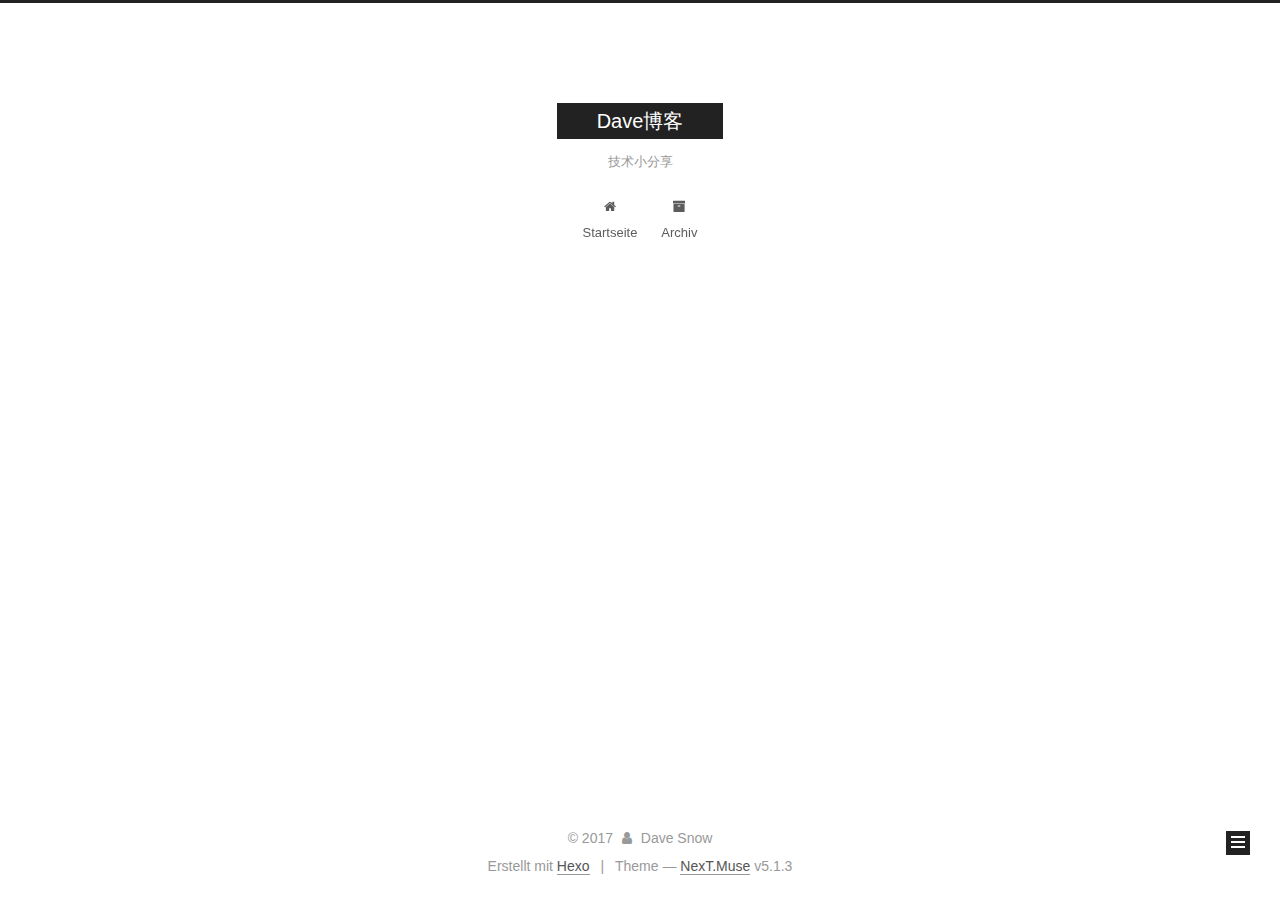
==== archives/index.html @ d840c7cf "Site updated: 2017-10-31 14:45:15" ====
<!DOCTYPE html>



  


<html class="theme-next muse use-motion" lang="UTF-8">
<head>
  <meta charset="UTF-8"/>
<meta http-equiv="X-UA-Compatible" content="IE=edge" />
<meta name="viewport" content="width=device-width, initial-scale=1, maximum-scale=1"/>
<meta name="theme-color" content="#222">









<meta http-equiv="Cache-Control" content="no-transform" />
<meta http-equiv="Cache-Control" content="no-siteapp" />
















  
  
  <link href="/lib/fancybox/source/jquery.fancybox.css?v=2.1.5" rel="stylesheet" type="text/css" />







<link href="/lib/font-awesome/css/font-awesome.min.css?v=4.6.2" rel="stylesheet" type="text/css" />

<link href="/css/main.css?v=5.1.3" rel="stylesheet" type="text/css" />


  <link rel="apple-touch-icon" sizes="180x180" href="/images/apple-touch-icon-next.png?v=5.1.3">


  <link rel="icon" type="image/png" sizes="32x32" href="/images/favicon-32x32-next.png?v=5.1.3">


  <link rel="icon" type="image/png" sizes="16x16" href="/images/favicon-16x16-next.png?v=5.1.3">


  <link rel="mask-icon" href="/images/logo.svg?v=5.1.3" color="#222">





  <meta name="keywords" content="Hexo, NexT" />










<meta name="description" content="好的技术在于分享">
<meta property="og:type" content="website">
<meta property="og:title" content="Dave博客">
<meta property="og:url" content="http://yoursite.com/archives/index.html">
<meta property="og:site_name" content="Dave博客">
<meta property="og:description" content="好的技术在于分享">
<meta property="og:locale" content="UTF-8">
<meta name="twitter:card" content="summary">
<meta name="twitter:title" content="Dave博客">
<meta name="twitter:description" content="好的技术在于分享">



<script type="text/javascript" id="hexo.configurations">
  var NexT = window.NexT || {};
  var CONFIG = {
    root: '/',
    scheme: 'Muse',
    version: '5.1.3',
    sidebar: {"position":"left","display":"post","offset":12,"b2t":false,"scrollpercent":false,"onmobile":false},
    fancybox: true,
    tabs: true,
    motion: {"enable":true,"async":false,"transition":{"post_block":"fadeIn","post_header":"slideDownIn","post_body":"slideDownIn","coll_header":"slideLeftIn","sidebar":"slideUpIn"}},
    duoshuo: {
      userId: '0',
      author: 'Author'
    },
    algolia: {
      applicationID: '',
      apiKey: '',
      indexName: '',
      hits: {"per_page":10},
      labels: {"input_placeholder":"Search for Posts","hits_empty":"We didn't find any results for the search: ${query}","hits_stats":"${hits} results found in ${time} ms"}
    }
  };
</script>



  <link rel="canonical" href="http://yoursite.com/archives/"/>





  <title>Archiv | Dave博客</title>
  








</head>

<body itemscope itemtype="http://schema.org/WebPage" lang="UTF-8">

  
  
    
  

  <div class="container sidebar-position-left page-archive">
    <div class="headband"></div>

    <header id="header" class="header" itemscope itemtype="http://schema.org/WPHeader">
      <div class="header-inner"><div class="site-brand-wrapper">
  <div class="site-meta ">
    

    <div class="custom-logo-site-title">
      <a href="/"  class="brand" rel="start">
        <span class="logo-line-before"><i></i></span>
        <span class="site-title">Dave博客</span>
        <span class="logo-line-after"><i></i></span>
      </a>
    </div>
      
        <p class="site-subtitle">技术小分享</p>
      
  </div>

  <div class="site-nav-toggle">
    <button>
      <span class="btn-bar"></span>
      <span class="btn-bar"></span>
      <span class="btn-bar"></span>
    </button>
  </div>
</div>

<nav class="site-nav">
  

  
    <ul id="menu" class="menu">
      
        
        <li class="menu-item menu-item-home">
          <a href="/" rel="section">
            
              <i class="menu-item-icon fa fa-fw fa-home"></i> <br />
            
            Startseite
          </a>
        </li>
      
        
        <li class="menu-item menu-item-archives">
          <a href="/archives/" rel="section">
            
              <i class="menu-item-icon fa fa-fw fa-archive"></i> <br />
            
            Archiv
          </a>
        </li>
      

      
    </ul>
  

  
</nav>



 </div>
    </header>

    <main id="main" class="main">
      <div class="main-inner">
        <div class="content-wrap">
          <div id="content" class="content">
            

  
  
  
  <div class="post-block archive">
    <div id="posts" class="posts-collapse">
      <span class="archive-move-on"></span>

      <span class="archive-page-counter">
        
        
        
          
        
        Öhm..! Insgesamt 2 Artikel. Bleib dran.
      </span>

      

        
        
        

        
          
          <div class="collection-title">
            <h1 class="archive-year" id="archive-year-2017">2017</h1>
          </div>
        
        

        

  <article class="post post-type-normal" itemscope itemtype="http://schema.org/Article">
    <header class="post-header">

      <h2 class="post-title">
        
            <a class="post-title-link" href="/2017/10/27/我的博客/" itemprop="url">
              
                <span itemprop="name">我的第一发博客</span>
              
            </a>
        
      </h2>

      <div class="post-meta">
        <time class="post-time" itemprop="dateCreated"
              datetime="2017-10-27T15:43:08+08:00"
              content="2017-10-27" >
          10-27
        </time>
      </div>

    </header>
  </article>



      

        
        
        

        
        

        

  <article class="post post-type-normal" itemscope itemtype="http://schema.org/Article">
    <header class="post-header">

      <h2 class="post-title">
        
            <a class="post-title-link" href="/2017/10/27/hello-world/" itemprop="url">
              
                <span itemprop="name">Hello World</span>
              
            </a>
        
      </h2>

      <div class="post-meta">
        <time class="post-time" itemprop="dateCreated"
              datetime="2017-10-27T14:37:43+08:00"
              content="2017-10-27" >
          10-27
        </time>
      </div>

    </header>
  </article>



      

    </div>
  </div>
  
  
  

  



          </div>
          


          

        </div>
        
          
  
  <div class="sidebar-toggle">
    <div class="sidebar-toggle-line-wrap">
      <span class="sidebar-toggle-line sidebar-toggle-line-first"></span>
      <span class="sidebar-toggle-line sidebar-toggle-line-middle"></span>
      <span class="sidebar-toggle-line sidebar-toggle-line-last"></span>
    </div>
  </div>

  <aside id="sidebar" class="sidebar">
    
    <div class="sidebar-inner">

      

      

      <section class="site-overview-wrap sidebar-panel sidebar-panel-active">
        <div class="site-overview">
          <div class="site-author motion-element" itemprop="author" itemscope itemtype="http://schema.org/Person">
            
              <p class="site-author-name" itemprop="name">Dave Snow</p>
              <p class="site-description motion-element" itemprop="description">好的技术在于分享</p>
          </div>

          <nav class="site-state motion-element">

            
              <div class="site-state-item site-state-posts">
              
                <a href="/archives/">
              
                  <span class="site-state-item-count">2</span>
                  <span class="site-state-item-name">Artikel</span>
                </a>
              </div>
            

            

            

          </nav>

          

          <div class="links-of-author motion-element">
            
          </div>

          
          

          
          

          

        </div>
      </section>

      

      

    </div>
  </aside>


        
      </div>
    </main>

    <footer id="footer" class="footer">
      <div class="footer-inner">
        <div class="copyright">&copy; <span itemprop="copyrightYear">2017</span>
  <span class="with-love">
    <i class="fa fa-user"></i>
  </span>
  <span class="author" itemprop="copyrightHolder">Dave Snow</span>

  
</div>


  <div class="powered-by">Erstellt mit  <a class="theme-link" target="_blank" href="https://hexo.io">Hexo</a></div>



  <span class="post-meta-divider">|</span>



  <div class="theme-info">Theme &mdash; <a class="theme-link" target="_blank" href="https://github.com/iissnan/hexo-theme-next">NexT.Muse</a> v5.1.3</div>




        







        
      </div>
    </footer>

    
      <div class="back-to-top">
        <i class="fa fa-arrow-up"></i>
        
      </div>
    

    

  </div>

  

<script type="text/javascript">
  if (Object.prototype.toString.call(window.Promise) !== '[object Function]') {
    window.Promise = null;
  }
</script>









  












  
  
    <script type="text/javascript" src="/lib/jquery/index.js?v=2.1.3"></script>
  

  
  
    <script type="text/javascript" src="/lib/fastclick/lib/fastclick.min.js?v=1.0.6"></script>
  

  
  
    <script type="text/javascript" src="/lib/jquery_lazyload/jquery.lazyload.js?v=1.9.7"></script>
  

  
  
    <script type="text/javascript" src="/lib/velocity/velocity.min.js?v=1.2.1"></script>
  

  
  
    <script type="text/javascript" src="/lib/velocity/velocity.ui.min.js?v=1.2.1"></script>
  

  
  
    <script type="text/javascript" src="/lib/fancybox/source/jquery.fancybox.pack.js?v=2.1.5"></script>
  


  


  <script type="text/javascript" src="/js/src/utils.js?v=5.1.3"></script>

  <script type="text/javascript" src="/js/src/motion.js?v=5.1.3"></script>



  
  

  

  


  <script type="text/javascript" src="/js/src/bootstrap.js?v=5.1.3"></script>



  


  




	





  





  












  





  

  

  
  

  

  

  

</body>
</html>
---- css/main.css ----
/* normalize.css v3.0.2 | MIT License | git.io/normalize */
html {
  font-family: sans-serif; /* 1 */
  -ms-text-size-adjust: 100%; /* 2 */
  -webkit-text-size-adjust: 100%; /* 2 */
}
body {
  margin: 0;
}
article,
aside,
details,
figcaption,
figure,
footer,
header,
hgroup,
main,
menu,
nav,
section,
summary {
  display: block;
}
audio,
canvas,
progress,
video {
  display: inline-block; /* 1 */
  vertical-align: baseline; /* 2 */
}
audio:not([controls]) {
  display: none;
  height: 0;
}
[hidden],
template {
  display: none;
}
a {
  background-color: transparent;
}
a:active,
a:hover {
  outline: 0;
}
abbr[title] {
  border-bottom: 1px dotted;
}
b,
strong {
  font-weight: bold;
}
dfn {
  font-style: italic;
}
h1 {
  font-size: 2em;
  margin: 0.67em 0;
}
mark {
  background: #ff0;
  color: #000;
}
small {
  font-size: 80%;
}
sub,
sup {
  font-size: 75%;
  line-height: 0;
  position: relative;
  vertical-align: baseline;
}
sup {
  top: -0.5em;
}
sub {
  bottom: -0.25em;
}
img {
  border: 0;
}
svg:not(:root) {
  overflow: hidden;
}
figure {
  margin: 1em 40px;
}
hr {
  -moz-box-sizing: content-box;
  box-sizing: content-box;
  height: 0;
}
pre {
  overflow: auto;
}
code,
kbd,
pre,
samp {
  font-family: monospace, monospace;
  font-size: 1em;
}
button,
input,
optgroup,
select,
textarea {
  color: inherit; /* 1 */
  font: inherit; /* 2 */
  margin: 0; /* 3 */
}
button {
  overflow: visible;
}
button,
select {
  text-transform: none;
}
button,
html input[type="button"],
input[type="reset"],
input[type="submit"] {
  -webkit-appearance: button; /* 2 */
  cursor: pointer; /* 3 */
}
button[disabled],
html input[disabled] {
  cursor: default;
}
button::-moz-focus-inner,
input::-moz-focus-inner {
  border: 0;
  padding: 0;
}
input {
  line-height: normal;
}
input[type="checkbox"],
input[type="radio"] {
  box-sizing: border-box; /* 1 */
  padding: 0; /* 2 */
}
input[type="number"]::-webkit-inner-spin-button,
input[type="number"]::-webkit-outer-spin-button {
  height: auto;
}
input[type="search"] {
  -webkit-appearance: textfield; /* 1 */
  -moz-box-sizing: content-box;
  -webkit-box-sizing: content-box; /* 2 */
  box-sizing: content-box;
}
input[type="search"]::-webkit-search-cancel-button,
input[type="search"]::-webkit-search-decoration {
  -webkit-appearance: none;
}
fieldset {
  border: 1px solid #c0c0c0;
  margin: 0 2px;
  padding: 0.35em 0.625em 0.75em;
}
legend {
  border: 0; /* 1 */
  padding: 0; /* 2 */
}
textarea {
  overflow: auto;
}
optgroup {
  font-weight: bold;
}
table {
  border-collapse: collapse;
  border-spacing: 0;
}
td,
th {
  padding: 0;
}
::selection {
  background: #262a30;
  color: #fff;
}
body {
  position: relative;
  font-family: 'Lato', "PingFang SC", "Microsoft YaHei", sans-serif;
  font-size: 14px;
  line-height: 2;
  color: #555;
  background: #fff;
}
@media (max-width: 767px) {
  body {
    padding-right: 0 !important;
  }
}
@media (min-width: 768px) and (max-width: 991px) {
  body {
    padding-right: 0 !important;
  }
}
@media (min-width: 1600px) {
  body {
    font-size: 16px;
  }
}
h1,
h2,
h3,
h4,
h5,
h6 {
  margin: 0;
  padding: 0;
  font-weight: bold;
  line-height: 1.5;
  font-family: 'Lato', "PingFang SC", "Microsoft YaHei", sans-serif;
}
h2,
h3,
h4,
h5,
h6 {
  margin: 20px 0 15px;
}
h1 {
  font-size: 22px;
}
@media (max-width: 767px) {
  h1 {
    font-size: 18px;
  }
}
h2 {
  font-size: 20px;
}
@media (max-width: 767px) {
  h2 {
    font-size: 16px;
  }
}
h3 {
  font-size: 18px;
}
@media (max-width: 767px) {
  h3 {
    font-size: 14px;
  }
}
h4 {
  font-size: 16px;
}
@media (max-width: 767px) {
  h4 {
    font-size: 12px;
  }
}
h5 {
  font-size: 14px;
}
@media (max-width: 767px) {
  h5 {
    font-size: 10px;
  }
}
h6 {
  font-size: 12px;
}
@media (max-width: 767px) {
  h6 {
    font-size: 8px;
  }
}
p {
  margin: 0 0 20px 0;
}
a {
  color: #555;
  text-decoration: none;
  outline: none;
  border-bottom: 1px solid #999;
  word-wrap: break-word;
}
a:hover {
  color: #222;
  border-bottom-color: #222;
}
blockquote {
  margin: 0;
  padding: 0;
}
img {
  display: block;
  margin: auto;
  max-width: 100%;
  height: auto;
}
hr {
  margin: 40px 0;
  height: 3px;
  border: none;
  background-color: #ddd;
  background-image: repeating-linear-gradient(-45deg, #fff, #fff 4px, transparent 4px, transparent 8px);
}
blockquote {
  padding: 0 15px;
  color: #666;
  border-left: 4px solid #ddd;
}
blockquote cite::before {
  content: "-";
  padding: 0 5px;
}
dt {
  font-weight: 700;
}
dd {
  margin: 0;
  padding: 0;
}
kbd {
  border: 1px solid #ccc;
  border-radius: 0.2em;
  box-shadow: 0.1em 0.1em 0.2em rgba(0,0,0,0.1);
  background-color: #f9f9f9;
  font-family: inherit;
  background-image: -webkit-linear-gradient(top, #eee, #fff, #eee);
  padding: 0.1em 0.3em;
  white-space: nowrap;
}
.text-left {
  text-align: left;
}
.text-center {
  text-align: center;
}
.text-right {
  text-align: right;
}
.text-justify {
  text-align: justify;
}
.text-nowrap {
  white-space: nowrap;
}
.text-lowercase {
  text-transform: lowercase;
}
.text-uppercase {
  text-transform: uppercase;
}
.text-capitalize {
  text-transform: capitalize;
}
.center-block {
  display: block;
  margin-left: auto;
  margin-right: auto;
}
.clearfix:before,
.clearfix:after {
  content: " ";
  display: table;
}
.clearfix:after {
  clear: both;
}
.pullquote {
  width: 45%;
}
.pullquote.left {
  float: left;
  margin-left: 5px;
  margin-right: 10px;
}
.pullquote.right {
  float: right;
  margin-left: 10px;
  margin-right: 5px;
}
.affix.affix.affix {
  position: fixed;
}
.translation {
  margin-top: -20px;
  font-size: 14px;
  color: #999;
}
.scrollbar-measure {
  width: 100px;
  height: 100px;
  overflow: scroll;
  position: absolute;
  top: -9999px;
}
.use-motion .motion-element {
  opacity: 0;
}
table {
  margin: 20px 0;
  width: 100%;
  border-collapse: collapse;
  border-spacing: 0;
  border: 1px solid #ddd;
  font-size: 14px;
  table-layout: fixed;
  word-wrap: break-all;
}
table>tbody>tr:nth-of-type(odd) {
  background-color: #f9f9f9;
}
table>tbody>tr:hover {
  background-color: #f5f5f5;
}
caption,
th,
td {
  padding: 8px;
  text-align: left;
  vertical-align: middle;
  font-weight: normal;
}
th,
td {
  border-bottom: 3px solid #ddd;
  border-right: 1px solid #eee;
}
th {
  padding-bottom: 10px;
  font-weight: 700;
}
td {
  border-bottom-width: 1px;
}
html,
body {
  height: 100%;
}
.container {
  position: relative;
  min-height: 100%;
}
.header-inner {
  margin: 0 auto;
  padding: 100px 0 70px;
  width: 700px;
}
@media (min-width: 1600px) {
  .container .header-inner {
    width: 900px;
  }
}
.main {
  padding-bottom: 150px;
}
.main-inner {
  margin: 0 auto;
  width: 700px;
}
@media (min-width: 1600px) {
  .container .main-inner {
    width: 900px;
  }
}
.footer {
  position: absolute;
  left: 0;
  bottom: 0;
  width: 100%;
  min-height: 50px;
}
.footer-inner {
  box-sizing: border-box;
  margin: 20px auto;
  width: 700px;
}
@media (min-width: 1600px) {
  .container .footer-inner {
    width: 900px;
  }
}
pre,
.highlight {
  overflow: auto;
  margin: 20px 0;
  padding: 0;
  font-size: 13px;
  color: #4d4d4c;
  background: #f7f7f7;
  line-height: 1.6;
}
pre,
code {
  font-family: consolas, Menlo, "PingFang SC", "Microsoft YaHei", monospace;
}
code {
  padding: 2px 4px;
  word-wrap: break-word;
  color: #555;
  background: #eee;
  border-radius: 3px;
  font-size: 13px;
}
pre {
  padding: 10px;
}
pre code {
  padding: 0;
  color: #4d4d4c;
  background: none;
  text-shadow: none;
}
.highlight {
  border-radius: 1px;
}
.highlight pre {
  border: none;
  margin: 0;
  padding: 10px 0;
}
.highlight table {
  margin: 0;
  width: auto;
  border: none;
}
.highlight td {
  border: none;
  padding: 0;
}
.highlight figcaption {
  font-size: 1em;
  color: #4d4d4c;
  line-height: 1em;
  margin-bottom: 1em;
}
.highlight figcaption:before,
.highlight figcaption:after {
  content: " ";
  display: table;
}
.highlight figcaption:after {
  clear: both;
}
.highlight figcaption a {
  float: right;
  color: #4d4d4c;
}
.highlight figcaption a:hover {
  border-bottom-color: #4d4d4c;
}
.highlight .gutter pre {
  padding-left: 10px;
  padding-right: 10px;
  color: #869194;
  text-align: right;
  background-color: #eff2f3;
}
.highlight .code pre {
  width: 100%;
  padding-left: 10px;
  padding-right: 10px;
  background-color: #f7f7f7;
}
.highlight .line {
  height: 20px;
}
.gutter {
  -webkit-user-select: none;
  -moz-user-select: none;
  -ms-user-select: none;
  user-select: none;
}
.gist table {
  width: auto;
}
.gist table td {
  border: none;
}
pre .deletion {
  background: #fdd;
}
pre .addition {
  background: #dfd;
}
pre .meta {
  color: #8959a8;
}
pre .comment {
  color: #8e908c;
}
pre .variable,
pre .attribute,
pre .tag,
pre .regexp,
pre .ruby .constant,
pre .xml .tag .title,
pre .xml .pi,
pre .xml .doctype,
pre .html .doctype,
pre .css .id,
pre .css .class,
pre .css .pseudo {
  color: #c82829;
}
pre .number,
pre .preprocessor,
pre .built_in,
pre .literal,
pre .params,
pre .constant,
pre .command {
  color: #f5871f;
}
pre .ruby .class .title,
pre .css .rules .attribute,
pre .string,
pre .value,
pre .inheritance,
pre .header,
pre .ruby .symbol,
pre .xml .cdata,
pre .special,
pre .number,
pre .formula {
  color: #718c00;
}
pre .title,
pre .css .hexcolor {
  color: #3e999f;
}
pre .function,
pre .python .decorator,
pre .python .title,
pre .ruby .function .title,
pre .ruby .title .keyword,
pre .perl .sub,
pre .javascript .title,
pre .coffeescript .title {
  color: #4271ae;
}
pre .keyword,
pre .javascript .function {
  color: #8959a8;
}
.full-image.full-image.full-image {
  border: none;
  max-width: 100%;
  width: auto;
  margin: 20px auto;
}
@media (min-width: 992px) {
  .full-image.full-image.full-image {
    max-width: none;
    width: 110%;
    margin: 25px -5%;
  }
}
.blockquote-center,
.page-home .post-type-quote blockquote,
.page-post-detail .post-type-quote blockquote {
  position: relative;
  margin: 40px 0;
  padding: 0;
  border-left: none;
  text-align: center;
}
.blockquote-center::before,
.page-home .post-type-quote blockquote::before,
.page-post-detail .post-type-quote blockquote::before,
.blockquote-center::after,
.page-home .post-type-quote blockquote::after,
.page-post-detail .post-type-quote blockquote::after {
  position: absolute;
  content: ' ';
  display: block;
  width: 100%;
  height: 24px;
  opacity: 0.2;
  background-repeat: no-repeat;
  background-position: 0 -6px;
  background-size: 22px 22px;
}
.blockquote-center::before,
.page-home .post-type-quote blockquote::before,
.page-post-detail .post-type-quote blockquote::before {
  top: -20px;
  background-image: url("../images/quote-l.svg");
  border-top: 1px solid #ccc;
}
.blockquote-center::after,
.page-home .post-type-quote blockquote::after,
.page-post-detail .post-type-quote blockquote::after {
  bottom: -20px;
  background-image: url("../images/quote-r.svg");
  border-bottom: 1px solid #ccc;
  background-position: 100% 8px;
}
.blockquote-center p,
.page-home .post-type-quote blockquote p,
.page-post-detail .post-type-quote blockquote p,
.blockquote-center div,
.page-home .post-type-quote blockquote div,
.page-post-detail .post-type-quote blockquote div {
  text-align: center;
}
.post .post-body .group-picture img {
  box-sizing: border-box;
  padding: 0 3px;
  border: none;
}
.post .group-picture-row {
  overflow: hidden;
  margin-top: 6px;
}
.post .group-picture-row:first-child {
  margin-top: 0;
}
.post .group-picture-column {
  float: left;
}
.page-post-detail .post-body .group-picture-column {
  float: none;
  margin-top: 10px;
  width: auto !important;
}
.page-post-detail .post-body .group-picture-column img {
  margin: 0 auto;
}
.page-archive .group-picture-container {
  overflow: hidden;
}
.page-archive .group-picture-row {
  float: left;
}
.page-archive .group-picture-row:first-child {
  margin-top: 6px;
}
.page-archive .group-picture-column {
  max-width: 150px;
  max-height: 150px;
}
.post-body .note {
  position: relative;
  padding: 15px;
  margin-bottom: 20px;
  border: 1px solid #eee;
  border-left-width: 5px;
  border-radius: 3px;
}
.post-body .note h2,
.post-body .note h3,
.post-body .note h4,
.post-body .note h5,
.post-body .note h6 {
  margin-top: 0;
  margin-bottom: 0;
  border-bottom: initial;
  padding-top: 0 !important;
}
.post-body .note p:first-child,
.post-body .note ul:first-child,
.post-body .note ol:first-child,
.post-body .note table:first-child,
.post-body .note pre:first-child,
.post-body .note blockquote:first-child {
  margin-top: 0;
}
.post-body .note p:last-child,
.post-body .note ul:last-child,
.post-body .note ol:last-child,
.post-body .note table:last-child,
.post-body .note pre:last-child,
.post-body .note blockquote:last-child {
  margin-bottom: 0;
}
.post-body .note.default {
  border-left-color: #777;
}
.post-body .note.default h2,
.post-body .note.default h3,
.post-body .note.default h4,
.post-body .note.default h5,
.post-body .note.default h6 {
  color: #777;
}
.post-body .note.primary {
  border-left-color: #6f42c1;
}
.post-body .note.primary h2,
.post-body .note.primary h3,
.post-body .note.primary h4,
.post-body .note.primary h5,
.post-body .note.primary h6 {
  color: #6f42c1;
}
.post-body .note.info {
  border-left-color: #428bca;
}
.post-body .note.info h2,
.post-body .note.info h3,
.post-body .note.info h4,
.post-body .note.info h5,
.post-body .note.info h6 {
  color: #428bca;
}
.post-body .note.success {
  border-left-color: #5cb85c;
}
.post-body .note.success h2,
.post-body .note.success h3,
.post-body .note.success h4,
.post-body .note.success h5,
.post-body .note.success h6 {
  color: #5cb85c;
}
.post-body .note.warning {
  border-left-color: #f0ad4e;
}
.post-body .note.warning h2,
.post-body .note.warning h3,
.post-body .note.warning h4,
.post-body .note.warning h5,
.post-body .note.warning h6 {
  color: #f0ad4e;
}
.post-body .note.danger {
  border-left-color: #d9534f;
}
.post-body .note.danger h2,
.post-body .note.danger h3,
.post-body .note.danger h4,
.post-body .note.danger h5,
.post-body .note.danger h6 {
  color: #d9534f;
}
.post-body .label {
  display: inline;
  padding: 0 2px;
  white-space: nowrap;
}
.post-body .label.default {
  background-color: #f0f0f0;
}
.post-body .label.primary {
  background-color: #efe6f7;
}
.post-body .label.info {
  background-color: #e5f2f8;
}
.post-body .label.success {
  background-color: #e7f4e9;
}
.post-body .label.warning {
  background-color: #fcf6e1;
}
.post-body .label.danger {
  background-color: #fae8eb;
}
.post-body .tabs {
  position: relative;
  display: block;
  margin-bottom: 20px;
  padding-top: 10px;
}
.post-body .tabs ul.nav-tabs {
  margin: 0;
  padding: 0;
  display: flex;
  margin-bottom: -1px;
}
@media (max-width: 413px) {
  .post-body .tabs ul.nav-tabs {
    display: block;
    margin-bottom: 5px;
  }
}
.post-body .tabs ul.nav-tabs li.tab {
  list-style-type: none !important;
  margin: 0 0.25em 0 0;
  border-top: 3px solid transparent;
  border-left: 1px solid transparent;
  border-right: 1px solid transparent;
}
@media (max-width: 413px) {
  .post-body .tabs ul.nav-tabs li.tab {
    margin: initial;
    border-top: 1px solid transparent;
    border-left: 3px solid transparent;
    border-right: 1px solid transparent;
    border-bottom: 1px solid transparent;
  }
}
.post-body .tabs ul.nav-tabs li.tab a {
  outline: 0;
  border-bottom: initial;
  display: block;
  line-height: 1.8em;
  padding: 0.25em 0.75em;
  transition-duration: 0.2s;
  transition-timing-function: ease-out;
  transition-delay: 0s;
}
.post-body .tabs ul.nav-tabs li.tab a i {
  width: 1.285714285714286em;
}
.post-body .tabs ul.nav-tabs li.tab.active {
  border-top: 3px solid #fc6423;
  border-left: 1px solid #ddd;
  border-right: 1px solid #ddd;
  background-color: #fff;
}
@media (max-width: 413px) {
  .post-body .tabs ul.nav-tabs li.tab.active {
    border-top: 1px solid #ddd;
    border-left: 3px solid #fc6423;
    border-right: 1px solid #ddd;
    border-bottom: 1px solid #ddd;
  }
}
.post-body .tabs ul.nav-tabs li.tab.active a {
  cursor: default;
  color: #555;
}
.post-body .tabs .tab-content {
  background-color: #fff;
}
.post-body .tabs .tab-content .tab-pane {
  border: 1px solid #ddd;
  padding: 20px 20px 0 20px;
}
.post-body .tabs .tab-content .tab-pane:not(.active) {
  display: none !important;
}
.post-body .tabs .tab-content .tab-pane.active {
  display: block !important;
}
.btn {
  display: inline-block;
  padding: 0 20px;
  font-size: 14px;
  color: #fff;
  background: #222;
  border: 2px solid #222;
  text-decoration: none;
  border-radius: 0;
  transition-property: background-color;
  transition-duration: 0.2s;
  transition-timing-function: ease-in-out;
  transition-delay: 0s;
  line-height: 2;
}
.btn:hover {
  border-color: #222;
  color: #222;
  background: #fff;
}
.btn +.btn {
  margin: 0 0 8px 8px;
}
.btn .fa-fw {
  width: 1.285714285714286em;
  text-align: left;
}
.btn-bar {
  display: block;
  width: 22px;
  height: 2px;
  background: #555;
  border-radius: 1px;
}
.btn-bar+.btn-bar {
  margin-top: 4px;
}
.pagination {
  margin: 120px 0 40px;
  text-align: center;
  border-top: 1px solid #eee;
}
.page-number-basic,
.pagination .prev,
.pagination .next,
.pagination .page-number,
.pagination .space {
  display: inline-block;
  position: relative;
  top: -1px;
  margin: 0 10px;
  padding: 0 11px;
}
@media (max-width: 767px) {
  .page-number-basic,
  .pagination .prev,
  .pagination .next,
  .pagination .page-number,
  .pagination .space {
    margin: 0 5px;
  }
}
.pagination .prev,
.pagination .next,
.pagination .page-number {
  border-bottom: 0;
  border-top: 1px solid #eee;
  transition-property: border-color;
  transition-duration: 0.2s;
  transition-timing-function: ease-in-out;
  transition-delay: 0s;
}
.pagination .prev:hover,
.pagination .next:hover,
.pagination .page-number:hover {
  border-top-color: #222;
}
.pagination .space {
  padding: 0;
  margin: 0;
}
.pagination .prev {
  margin-left: 0;
}
.pagination .next {
  margin-right: 0;
}
.pagination .page-number.current {
  color: #fff;
  background: #ccc;
  border-top-color: #ccc;
}
@media (max-width: 767px) {
  .pagination {
    border-top: none;
  }
  .pagination .prev,
  .pagination .next,
  .pagination .page-number {
    margin-bottom: 10px;
    border-top: 0;
    border-bottom: 1px solid #eee;
    padding: 0 10px;
  }
  .pagination .prev:hover,
  .pagination .next:hover,
  .pagination .page-number:hover {
    border-bottom-color: #222;
  }
}
.comments {
  margin: 60px 20px 0;
}
.tag-cloud {
  text-align: center;
}
.tag-cloud a {
  display: inline-block;
  margin: 10px;
}
.back-to-top {
  box-sizing: border-box;
  position: fixed;
  bottom: -100px;
  right: 30px;
  z-index: 1050;
  padding: 0 6px;
  width: 24px;
  background: #222;
  font-size: 12px;
  opacity: 1;
  color: #fff;
  cursor: pointer;
  text-align: center;
  -webkit-transform: translateZ(0);
  transition-property: bottom;
  transition-duration: 0.2s;
  transition-timing-function: ease-in-out;
  transition-delay: 0s;
}
@media (min-width: 768px) and (max-width: 991px) {
  .back-to-top {
    display: none !important;
  }
}
@media (max-width: 767px) {
  .back-to-top {
    display: none !important;
  }
}
.back-to-top.back-to-top-on {
  bottom: 19px;
}
.header {
  background: transparent;
}
.header-inner {
  position: relative;
}
.headband {
  height: 3px;
  background: #222;
}
.site-meta {
  margin: 0;
  text-align: center;
}
@media (max-width: 767px) {
  .site-meta {
    text-align: center;
  }
}
.brand {
  position: relative;
  display: inline-block;
  padding: 0 40px;
  color: #fff;
  background: #222;
  border-bottom: none;
}
.brand:hover {
  color: #fff;
}
.logo {
  display: inline-block;
  margin-right: 5px;
  line-height: 36px;
  vertical-align: top;
}
.site-title {
  display: inline-block;
  vertical-align: top;
  line-height: 36px;
  font-size: 20px;
  font-weight: normal;
  font-family: 'Lato', "PingFang SC", "Microsoft YaHei", sans-serif;
}
.site-subtitle {
  margin-top: 10px;
  font-size: 13px;
  color: #999;
}
.use-motion .brand {
  opacity: 0;
}
.use-motion .logo,
.use-motion .site-title,
.use-motion .site-subtitle {
  opacity: 0;
  position: relative;
  top: -10px;
}
.site-nav-toggle {
  display: none;
  position: absolute;
  top: 10px;
  left: 10px;
}
@media (max-width: 767px) {
  .site-nav-toggle {
    display: block;
  }
}
.site-nav-toggle button {
  margin-top: 2px;
  padding: 9px 10px;
  background: transparent;
  border: none;
}
@media (max-width: 767px) {
  .site-nav {
    display: none;
    margin: 0 -10px;
    padding: 0 10px;
    clear: both;
    border-top: 1px solid #ddd;
  }
}
@media (min-width: 768px) and (max-width: 991px) {
  .site-nav {
    display: block !important;
  }
}
@media (min-width: 992px) {
  .site-nav {
    display: block !important;
  }
}
.menu {
  margin-top: 20px;
  padding-left: 0;
  text-align: center;
}
.menu .menu-item {
  display: inline-block;
  margin: 0 10px;
  list-style: none;
}
@media screen and (max-width: 767px) {
  .menu .menu-item {
    margin-top: 10px;
  }
}
.menu .menu-item a {
  display: block;
  font-size: 13px;
  line-height: inherit;
  border-bottom: 1px solid transparent;
  transition-property: border-color;
  transition-duration: 0.2s;
  transition-timing-function: ease-in-out;
  transition-delay: 0s;
}
.menu .menu-item a:hover {
  border-bottom-color: #222;
}
.menu .menu-item .fa {
  margin-right: 5px;
}
.use-motion .menu-item {
  opacity: 0;
}
.post-body {
  font-family: 'Lato', "PingFang SC", "Microsoft YaHei", sans-serif;
}
@media (max-width: 767px) {
  .post-body {
    word-break: break-word;
  }
}
.post-body .fancybox img {
  display: block !important;
  margin: 0 auto;
  cursor: pointer;
  cursor: zoom-in;
  cursor: -webkit-zoom-in;
}
.post-body .image-caption,
.post-body .figure .caption {
  margin: -20px auto 15px;
  text-align: center;
  font-size: 14px;
  color: #999;
  font-weight: bold;
  line-height: 1;
}
.post-sticky-flag {
  display: inline-block;
  font-size: 16px;
  -ms-transform: rotate(30deg);
  -webkit-transform: rotate(30deg);
  -moz-transform: rotate(30deg);
  -ms-transform: rotate(30deg);
  -o-transform: rotate(30deg);
  transform: rotate(30deg);
}
.use-motion .post-block,
.use-motion .pagination,
.use-motion .comments {
  opacity: 0;
}
.use-motion .post-header {
  opacity: 0;
}
.use-motion .post-body {
  opacity: 0;
}
.use-motion .collection-title {
  opacity: 0;
}
.posts-expand {
  padding-top: 40px;
}
@media (max-width: 767px) {
  .posts-expand {
    margin: 0 20px;
  }
  .post-body pre .gutter pre {
    padding-right: 10px;
  }
  .post-body .highlight {
    margin-left: 0px;
    margin-right: 0px;
    padding: 0;
  }
  .post-body .highlight .gutter pre {
    padding-right: 10px;
  }
}
@media (min-width: 992px) {
  .posts-expand .post-body {
    text-align: justify;
  }
}
.posts-expand .post-body h2,
.posts-expand .post-body h3,
.posts-expand .post-body h4,
.posts-expand .post-body h5,
.posts-expand .post-body h6 {
  padding-top: 10px;
}
.posts-expand .post-body h2 .header-anchor,
.posts-expand .post-body h3 .header-anchor,
.posts-expand .post-body h4 .header-anchor,
.posts-expand .post-body h5 .header-anchor,
.posts-expand .post-body h6 .header-anchor {
  float: right;
  margin-left: 10px;
  color: #ccc;
  border-bottom-style: none;
  visibility: hidden;
}
.posts-expand .post-body h2 .header-anchor:hover,
.posts-expand .post-body h3 .header-anchor:hover,
.posts-expand .post-body h4 .header-anchor:hover,
.posts-expand .post-body h5 .header-anchor:hover,
.posts-expand .post-body h6 .header-anchor:hover {
  color: inherit;
}
.posts-expand .post-body h2:hover .header-anchor,
.posts-expand .post-body h3:hover .header-anchor,
.posts-expand .post-body h4:hover .header-anchor,
.posts-expand .post-body h5:hover .header-anchor,
.posts-expand .post-body h6:hover .header-anchor {
  visibility: visible;
}
.posts-expand .post-body ul li {
  list-style: circle;
}
.posts-expand .post-body img {
  box-sizing: border-box;
  margin: auto;
  padding: 3px;
  border: 1px solid #ddd;
}
.posts-expand .post-body .fancybox img {
  margin: 0 auto 25px;
}
@media (max-width: 767px) {
  .posts-collapse {
    margin: 0 20px;
  }
  .posts-collapse .post-title,
  .posts-collapse .post-meta {
    display: block;
    width: auto;
    text-align: left;
  }
}
.posts-collapse {
  position: relative;
  z-index: 1010;
  margin-left: 55px;
}
.posts-collapse::after {
  content: " ";
  position: absolute;
  top: 20px;
  left: 0;
  margin-left: -2px;
  width: 4px;
  height: 100%;
  background: #f5f5f5;
  z-index: -1;
}
@media (max-width: 767px) {
  .posts-collapse {
    margin: 0 20px;
  }
}
.posts-collapse .collection-title {
  position: relative;
  margin: 60px 0;
}
.posts-collapse .collection-title h1,
.posts-collapse .collection-title h2 {
  margin-left: 20px;
}
.posts-collapse .collection-title small {
  color: #bbb;
  margin-left: 5px;
}
.posts-collapse .collection-title::before {
  content: " ";
  position: absolute;
  left: 0;
  top: 50%;
  margin-left: -4px;
  margin-top: -4px;
  width: 8px;
  height: 8px;
  background: #bbb;
  border-radius: 50%;
}
.posts-collapse .post {
  margin: 30px 0;
}
.posts-collapse .post-header {
  position: relative;
  transition-duration: 0.2s;
  transition-timing-function: ease-in-out;
  transition-delay: 0s;
  transition-property: border;
  border-bottom: 1px dashed #ccc;
}
.posts-collapse .post-header::before {
  content: " ";
  position: absolute;
  left: 0;
  top: 12px;
  width: 6px;
  height: 6px;
  margin-left: -4px;
  background: #bbb;
  border-radius: 50%;
  border: 1px solid #fff;
  transition-duration: 0.2s;
  transition-timing-function: ease-in-out;
  transition-delay: 0s;
  transition-property: background;
}
.posts-collapse .post-header:hover {
  border-bottom-color: #666;
}
.posts-collapse .post-header:hover::before {
  background: #222;
}
.posts-collapse .post-meta {
  position: absolute;
  font-size: 12px;
  left: 20px;
  top: 5px;
}
.posts-collapse .post-comments-count {
  display: none;
}
.posts-collapse .post-title {
  margin-left: 60px;
  font-size: 16px;
  font-weight: normal;
  line-height: inherit;
}
.posts-collapse .post-title::after {
  margin-left: 3px;
  opacity: 0.6;
}
.posts-collapse .post-title a {
  color: #666;
  border-bottom: none;
}
.page-home .post-type-quote .post-header,
.page-post-detail .post-type-quote .post-header,
.page-home .post-type-quote .post-tags,
.page-post-detail .post-type-quote .post-tags {
  display: none;
}
.posts-expand .post-title {
  text-align: center;
  word-break: break-word;
  font-weight: 400;
}
.posts-expand .post-title-link {
  display: inline-block;
  position: relative;
  color: #555;
  border-bottom: none;
  line-height: 1.2;
  vertical-align: top;
}
.posts-expand .post-title-link::before {
  content: "";
  position: absolute;
  width: 100%;
  height: 2px;
  bottom: 0;
  left: 0;
  background-color: #000;
  visibility: hidden;
  -webkit-transform: scaleX(0);
  -moz-transform: scaleX(0);
  -ms-transform: scaleX(0);
  -o-transform: scaleX(0);
  transform: scaleX(0);
  transition-duration: 0.2s;
  transition-timing-function: ease-in-out;
  transition-delay: 0s;
}
.posts-expand .post-title-link:hover::before {
  visibility: visible;
  -webkit-transform: scaleX(1);
  -moz-transform: scaleX(1);
  -ms-transform: scaleX(1);
  -o-transform: scaleX(1);
  transform: scaleX(1);
}
.posts-expand .post-title-link .fa {
  font-size: 16px;
}
.posts-expand .post-meta {
  margin: 3px 0 60px 0;
  color: #999;
  font-family: 'Lato', "PingFang SC", "Microsoft YaHei", sans-serif;
  font-size: 12px;
  text-align: center;
}
.posts-expand .post-meta .post-category-list {
  display: inline-block;
  margin: 0;
  padding: 3px;
}
.posts-expand .post-meta .post-category-list-link {
  color: #999;
}
.posts-expand .post-meta .post-description {
  font-size: 14px;
  margin-top: 2px;
}
.post-meta-divider {
  margin: 0 0.5em;
}
.post-meta-item-icon {
  margin-right: 3px;
}
@media (min-width: 768px) and (max-width: 991px) {
  .post-meta-item-icon {
    display: inline-block;
  }
}
@media (max-width: 767px) {
  .post-meta-item-icon {
    display: inline-block;
  }
}
@media (min-width: 768px) and (max-width: 991px) {
  .post-meta-item-text {
    display: none;
  }
}
@media (max-width: 767px) {
  .post-meta-item-text {
    display: none;
  }
}
@media (max-width: 767px) {
  .posts-expand .post-comments-count {
    display: none;
  }
}
.post-button {
  margin-top: 40px;
}
.posts-expand .post-tags {
  margin-top: 40px;
  text-align: center;
}
.posts-expand .post-tags a {
  display: inline-block;
  margin-right: 10px;
  font-size: 13px;
}
.post-nav {
  display: table;
  margin-top: 15px;
  width: 100%;
  border-top: 1px solid #eee;
}
.post-nav-divider {
  display: table-cell;
  width: 10%;
}
.post-nav-item {
  display: table-cell;
  padding: 10px 0 0 0;
  width: 45%;
  vertical-align: top;
}
.post-nav-item a {
  position: relative;
  display: block;
  line-height: 25px;
  font-size: 14px;
  color: #555;
  border-bottom: none;
}
.post-nav-item a:hover {
  color: #222;
  border-bottom: none;
}
.post-nav-item a:active {
  top: 2px;
}
.post-nav-item .fa {
  position: absolute;
  top: 8px;
  left: 0;
  font-size: 12px;
}
.post-nav-next a {
  padding-left: 15px;
}
.post-nav-prev {
  text-align: right;
}
.post-nav-prev a {
  padding-right: 15px;
}
.post-nav-prev .fa {
  right: 0;
  left: auto;
}
.posts-expand .post-eof {
  display: block;
  margin: 80px auto 60px;
  width: 8%;
  height: 1px;
  background: #ccc;
  text-align: center;
}
.post:last-child .post-eof.post-eof.post-eof {
  display: none;
}
.post-gallery {
  display: table;
  table-layout: fixed;
  width: 100%;
  border-collapse: separate;
}
.post-gallery-row {
  display: table-row;
}
.post-gallery .post-gallery-img {
  display: table-cell;
  text-align: center;
  vertical-align: middle;
  border: none;
}
.post-gallery .post-gallery-img img {
  max-width: 100%;
  max-height: 100%;
  border: none;
}
.fancybox-close,
.fancybox-close:hover {
  border: none;
}
.rtl.post-body p,
.rtl.post-body a,
.rtl.post-body h1,
.rtl.post-body h2,
.rtl.post-body h3,
.rtl.post-body h4,
.rtl.post-body h5,
.rtl.post-body h6,
.rtl.post-body li,
.rtl.post-body ul,
.rtl.post-body ol {
  direction: rtl;
  font-family: UKIJ Ekran;
}
.rtl.post-title {
  font-family: UKIJ Ekran;
}
.sidebar {
  position: fixed;
  right: 0;
  top: 0;
  bottom: 0;
  width: 0;
  z-index: 1040;
  box-shadow: inset 0 2px 6px #000;
  background: #222;
  -webkit-transform: translateZ(0);
}
.sidebar a {
  color: #999;
  border-bottom-color: #555;
}
.sidebar a:hover {
  color: #eee;
}
@media (min-width: 768px) and (max-width: 991px) {
  .sidebar {
    display: none !important;
  }
}
@media (max-width: 767px) {
  .sidebar {
    display: none !important;
  }
}
.sidebar-inner {
  position: relative;
  padding: 20px 10px;
  color: #999;
  text-align: center;
}
.site-overview-wrap {
  overflow: hidden;
}
.site-overview {
  overflow-y: auto;
  overflow-x: hidden;
}
.sidebar-toggle {
  position: fixed;
  right: 30px;
  bottom: 45px;
  width: 14px;
  height: 14px;
  padding: 5px;
  background: #222;
  line-height: 0;
  z-index: 1050;
  cursor: pointer;
  -webkit-transform: translateZ(0);
}
@media (min-width: 768px) and (max-width: 991px) {
  .sidebar-toggle {
    display: none !important;
  }
}
@media (max-width: 767px) {
  .sidebar-toggle {
    display: none !important;
  }
}
.sidebar-toggle-line {
  position: relative;
  display: inline-block;
  vertical-align: top;
  height: 2px;
  width: 100%;
  background: #fff;
  margin-top: 3px;
}
.sidebar-toggle-line:first-child {
  margin-top: 0;
}
.site-author-image {
  display: block;
  margin: 0 auto;
  padding: 2px;
  max-width: 96px;
  height: auto;
  border: 2px solid #333;
}
.site-author-name {
  margin: 5px 0 0;
  text-align: center;
  color: #f5f5f5;
  font-weight: normal;
}
.site-description {
  margin-top: 5px;
  text-align: center;
  font-size: 14px;
  color: #999;
}
.site-state {
  overflow: hidden;
  line-height: 1.4;
  white-space: nowrap;
  text-align: center;
}
.site-state-item {
  display: inline-block;
  padding: 0 15px;
  border-left: 1px solid #333;
}
.site-state-item:first-child {
  border-left: none;
}
.site-state-item a {
  border-bottom: none;
}
.site-state-item-count {
  display: block;
  text-align: center;
  color: inherit;
  font-weight: 600;
  font-size: 18px;
}
.site-state-item-name {
  font-size: 13px;
  color: inherit;
}
.feed-link {
  margin-top: 20px;
}
.feed-link a {
  display: inline-block;
  padding: 0 15px;
  color: #fc6423;
  border: 1px solid #fc6423;
  border-radius: 4px;
}
.feed-link a i {
  color: #fc6423;
  font-size: 14px;
}
.feed-link a:hover {
  color: #fff;
  background: #fc6423;
}
.feed-link a:hover i {
  color: #fff;
}
.links-of-author {
  margin-top: 20px;
}
.links-of-author a {
  display: inline-block;
  vertical-align: middle;
  margin-right: 10px;
  margin-bottom: 10px;
  border-bottom-color: #555;
  font-size: 13px;
}
.links-of-author a:before {
  display: inline-block;
  vertical-align: middle;
  margin-right: 3px;
  content: " ";
  width: 4px;
  height: 4px;
  border-radius: 50%;
  background: #c3036f;
}
.links-of-blogroll {
  font-size: 13px;
}
.links-of-blogroll-title {
  margin-top: 20px;
  font-size: 14px;
  font-weight: 600;
}
.links-of-blogroll-list {
  margin: 0;
  padding: 0;
  list-style: none;
}
.links-of-blogroll-item {
  padding: 2px 10px;
}
.links-of-blogroll-item a {
  max-width: 280px;
  box-sizing: border-box;
  display: inline-block;
  overflow: hidden;
  white-space: nowrap;
  text-overflow: ellipsis;
}
.sidebar-nav {
  margin: 0 0 20px;
  padding-left: 0;
}
.sidebar-nav li {
  display: inline-block;
  cursor: pointer;
  border-bottom: 1px solid transparent;
  font-size: 14px;
  color: #555;
}
.sidebar-nav li:hover {
  color: #f5f5f5;
}
.page-post-detail .sidebar-nav-toc {
  padding: 0 5px;
}
.page-post-detail .sidebar-nav-overview {
  margin-left: 10px;
}
.sidebar-nav .sidebar-nav-active {
  color: #87daff;
  border-bottom-color: #87daff;
}
.sidebar-nav .sidebar-nav-active:hover {
  color: #87daff;
}
.sidebar-panel {
  display: none;
}
.sidebar-panel-active {
  display: block;
}
.post-toc-empty {
  font-size: 14px;
  color: #666;
}
.post-toc-wrap {
  overflow: hidden;
}
.post-toc {
  overflow: auto;
}
.post-toc ol {
  margin: 0;
  padding: 0 2px 5px 10px;
  text-align: left;
  list-style: none;
  font-size: 14px;
}
.post-toc ol > ol {
  padding-left: 0;
}
.post-toc ol a {
  transition-duration: 0.2s;
  transition-timing-function: ease-in-out;
  transition-delay: 0s;
  transition-property: all;
  color: #999;
  border-bottom-color: #555;
}
.post-toc ol a:hover {
  color: #ccc;
  border-bottom-color: #ccc;
}
.post-toc .nav-item {
  overflow: hidden;
  text-overflow: ellipsis;
  white-space: nowrap;
  line-height: 1.8;
}
.post-toc .nav .nav-child {
  display: none;
}
.post-toc .nav .active > .nav-child {
  display: block;
}
.post-toc .nav .active-current > .nav-child {
  display: block;
}
.post-toc .nav .active-current > .nav-child > .nav-item {
  display: block;
}
.post-toc .nav .active > a {
  color: #87daff;
  border-bottom-color: #87daff;
}
.post-toc .nav .active-current > a {
  color: #87daff;
}
.post-toc .nav .active-current > a:hover {
  color: #87daff;
}
.footer {
  font-size: 14px;
  color: #999;
}
.footer img {
  border: none;
}
.footer-inner {
  text-align: center;
}
.with-love {
  display: inline-block;
  margin: 0 5px;
}
.powered-by,
.theme-info {
  display: inline-block;
}
.cc-license {
  margin-top: 10px;
  text-align: center;
}
.cc-license .cc-opacity {
  opacity: 0.7;
  border-bottom: none;
}
.cc-license .cc-opacity:hover {
  opacity: 0.9;
}
.cc-license img {
  display: inline-block;
}
.theme-next #ds-thread #ds-reset {
  color: #555;
}
.theme-next #ds-thread #ds-reset .ds-replybox {
  margin-bottom: 30px;
}
.theme-next #ds-thread #ds-reset .ds-replybox .ds-avatar,
.theme-next #ds-reset .ds-avatar img {
  box-shadow: none;
}
.theme-next #ds-thread #ds-reset .ds-textarea-wrapper {
  border-color: #c7d4e1;
  background: none;
  border-top-right-radius: 3px;
  border-top-left-radius: 3px;
}
.theme-next #ds-thread #ds-reset .ds-textarea-wrapper textarea {
  height: 60px;
}
.theme-next #ds-reset .ds-rounded-top {
  border-radius: 0;
}
.theme-next #ds-thread #ds-reset .ds-post-toolbar {
  box-sizing: border-box;
  border: 1px solid #c7d4e1;
  background: #f6f8fa;
}
.theme-next #ds-thread #ds-reset .ds-post-options {
  height: 40px;
  border: none;
  background: none;
}
.theme-next #ds-thread #ds-reset .ds-toolbar-buttons {
  top: 11px;
}
.theme-next #ds-thread #ds-reset .ds-sync {
  top: 5px;
}
.theme-next #ds-thread #ds-reset .ds-post-button {
  top: 4px;
  right: 5px;
  width: 90px;
  height: 30px;
  border: 1px solid #c5ced7;
  border-radius: 3px;
  background-image: linear-gradient(#fbfbfc, #f5f7f9);
  color: #60676d;
}
.theme-next #ds-thread #ds-reset .ds-post-button:hover {
  background-position: 0 -30px;
  color: #60676d;
}
.theme-next #ds-thread #ds-reset .ds-comments-info {
  padding: 10px 0;
}
.theme-next #ds-thread #ds-reset .ds-sort {
  display: none;
}
.theme-next #ds-thread #ds-reset li.ds-tab a.ds-current {
  border: none;
  background: #f6f8fa;
  color: #60676d;
}
.theme-next #ds-thread #ds-reset li.ds-tab a.ds-current:hover {
  background-color: #e9f0f7;
  color: #60676d;
}
.theme-next #ds-thread #ds-reset li.ds-tab a {
  border-radius: 2px;
  padding: 5px;
}
.theme-next #ds-thread #ds-reset .ds-login-buttons p {
  color: #999;
  line-height: 36px;
}
.theme-next #ds-thread #ds-reset .ds-login-buttons .ds-service-list li {
  height: 28px;
}
.theme-next #ds-thread #ds-reset .ds-service-list a {
  background: none;
  padding: 5px;
  border: 1px solid;
  border-radius: 3px;
  text-align: center;
}
.theme-next #ds-thread #ds-reset .ds-service-list a:hover {
  color: #fff;
  background: #666;
}
.theme-next #ds-thread #ds-reset .ds-service-list .ds-weibo {
  color: #fc9b00;
  border-color: #fc9b00;
}
.theme-next #ds-thread #ds-reset .ds-service-list .ds-weibo:hover {
  background: #fc9b00;
}
.theme-next #ds-thread #ds-reset .ds-service-list .ds-qq {
  color: #60a3ec;
  border-color: #60a3ec;
}
.theme-next #ds-thread #ds-reset .ds-service-list .ds-qq:hover {
  background: #60a3ec;
}
.theme-next #ds-thread #ds-reset .ds-service-list .ds-renren {
  color: #2e7ac4;
  border-color: #2e7ac4;
}
.theme-next #ds-thread #ds-reset .ds-service-list .ds-renren:hover {
  background: #2e7ac4;
}
.theme-next #ds-thread #ds-reset .ds-service-list .ds-douban {
  color: #37994c;
  border-color: #37994c;
}
.theme-next #ds-thread #ds-reset .ds-service-list .ds-douban:hover {
  background: #37994c;
}
.theme-next #ds-thread #ds-reset .ds-service-list .ds-kaixin {
  color: #fef20d;
  border-color: #fef20d;
}
.theme-next #ds-thread #ds-reset .ds-service-list .ds-kaixin:hover {
  background: #fef20d;
}
.theme-next #ds-thread #ds-reset .ds-service-list .ds-netease {
  color: #f00;
  border-color: #f00;
}
.theme-next #ds-thread #ds-reset .ds-service-list .ds-netease:hover {
  background: #f00;
}
.theme-next #ds-thread #ds-reset .ds-service-list .ds-sohu {
  color: #ffcb05;
  border-color: #ffcb05;
}
.theme-next #ds-thread #ds-reset .ds-service-list .ds-sohu:hover {
  background: #ffcb05;
}
.theme-next #ds-thread #ds-reset .ds-service-list .ds-baidu {
  color: #2831e0;
  border-color: #2831e0;
}
.theme-next #ds-thread #ds-reset .ds-service-list .ds-baidu:hover {
  background: #2831e0;
}
.theme-next #ds-thread #ds-reset .ds-service-list .ds-google {
  color: #166bec;
  border-color: #166bec;
}
.theme-next #ds-thread #ds-reset .ds-service-list .ds-google:hover {
  background: #166bec;
}
.theme-next #ds-thread #ds-reset .ds-service-list .ds-weixin {
  color: #00ce0d;
  border-color: #00ce0d;
}
.theme-next #ds-thread #ds-reset .ds-service-list .ds-weixin:hover {
  background: #00ce0d;
}
.theme-next #ds-thread #ds-reset .ds-service-list .ds-more-services {
  border: none;
}
.theme-next #ds-thread #ds-reset .ds-service-list .ds-more-services:hover {
  background: none;
}
.theme-next #ds-reset .duoshuo-ua-admin {
  display: inline-block;
  color: #f00;
}
.theme-next #ds-reset .duoshuo-ua-platform,
.theme-next #ds-reset .duoshuo-ua-browser {
  color: #ccc;
}
.theme-next #ds-reset .duoshuo-ua-platform .fa,
.theme-next #ds-reset .duoshuo-ua-browser .fa {
  display: inline-block;
  margin-right: 3px;
}
.theme-next #ds-reset .duoshuo-ua-separator {
  display: inline-block;
  margin-left: 5px;
}
.theme-next .this_ua {
  background-color: #ccc !important;
  border-radius: 4px;
  padding: 0 5px !important;
  margin: 1px 1px !important;
  border: 1px solid #bbb !important;
  color: #fff;
  display: inline-block !important;
}
.theme-next .this_ua.admin {
  background-color: #d9534f !important;
  border-color: #d9534f !important;
}
.theme-next .this_ua.platform.iOS,
.theme-next .this_ua.platform.Mac,
.theme-next .this_ua.platform.Windows {
  background-color: #39b3d7 !important;
  border-color: #46b8da !important;
}
.theme-next .this_ua.platform.Linux {
  background-color: #3a3a3a !important;
  border-color: #1f1f1f !important;
}
.theme-next .this_ua.platform.Android {
  background-color: #00c47d !important;
  border-color: #01b171 !important;
}
.theme-next .this_ua.browser.Mobile,
.theme-next .this_ua.browser.Chrome {
  background-color: #5cb85c !important;
  border-color: #4cae4c !important;
}
.theme-next .this_ua.browser.Firefox {
  background-color: #f0ad4e !important;
  border-color: #eea236 !important;
}
.theme-next .this_ua.browser.Maxthon,
.theme-next .this_ua.browser.IE {
  background-color: #428bca !important;
  border-color: #357ebd !important;
}
.theme-next .this_ua.browser.baidu,
.theme-next .this_ua.browser.UCBrowser,
.theme-next .this_ua.browser.Opera {
  background-color: #d9534f !important;
  border-color: #d43f3a !important;
}
.theme-next .this_ua.browser.Android,
.theme-next .this_ua.browser.QQBrowser {
  background-color: #78ace9 !important;
  border-color: #4cae4c !important;
}
.post-spread {
  margin-top: 20px;
  text-align: center;
}
.jiathis_style {
  display: inline-block;
}
.jiathis_style a {
  border: none;
}
.fa {
  font-family: FontAwesome !important;
}
.post-spread {
  margin-top: 20px;
  text-align: center;
}
.bdshare-slide-button-box a {
  border: none;
}
.bdsharebuttonbox {
  display: inline-block;
}
.bdsharebuttonbox a {
  border: none;
}
.local-search-pop-overlay {
  position: fixed;
  width: 100%;
  height: 100%;
  top: 0;
  left: 0;
  z-index: 2080;
  background-color: rgba(0,0,0,0.3);
}
.local-search-popup {
  display: none;
  position: fixed;
  top: 10%;
  left: 50%;
  margin-left: -350px;
  width: 700px;
  height: 80%;
  padding: 0;
  background: #fff;
  color: #333;
  z-index: 9999;
  border-radius: 5px;
}
@media (max-width: 767px) {
  .local-search-popup {
    padding: 0;
    top: 0;
    left: 0;
    margin: 0;
    width: 100%;
    height: 100%;
    border-radius: 0;
  }
}
.local-search-popup ul.search-result-list {
  padding: 0;
  margin: 0 5px;
}
.local-search-popup p.search-result {
  border-bottom: 1px dashed #ccc;
  padding: 5px 0;
}
.local-search-popup a.search-result-title {
  font-weight: bold;
  font-size: 16px;
}
.local-search-popup .search-keyword {
  border-bottom: 1px dashed #f00;
  font-weight: bold;
  color: #f00;
}
.local-search-popup .local-search-header {
  padding: 5px;
  height: 36px;
  background: #f5f5f5;
  border-top-left-radius: 5px;
  border-top-right-radius: 5px;
}
.local-search-popup #local-search-result {
  overflow: auto;
  position: relative;
  padding: 5px 25px;
  height: calc(100% - 55px);
}
.local-search-popup .local-search-input-wrapper {
  display: inline-block;
  width: calc(100% - 90px);
  height: 36px;
  line-height: 36px;
  padding: 0 5px;
}
.local-search-popup .local-search-input-wrapper input {
  padding: 8px 0;
  height: 20px;
  display: block;
  width: 100%;
  outline: none;
  border: none;
  background: transparent;
  vertical-align: middle;
}
.local-search-popup .search-icon,
.local-search-popup .popup-btn-close {
  display: inline-block;
  font-size: 18px;
  color: #999;
  height: 36px;
  width: 18px;
  padding-left: 10px;
  padding-right: 10px;
}
.local-search-popup .search-icon {
  float: left;
}
.local-search-popup .popup-btn-close {
  border-left: 1px solid #eee;
  float: right;
  cursor: pointer;
}
.local-search-popup #no-result {
  position: absolute;
  left: 50%;
  top: 50%;
  -webkit-transform: translate(-50%, -50%);
  -webkit-transform: translate(-50%, -50%);
  -moz-transform: translate(-50%, -50%);
  -ms-transform: translate(-50%, -50%);
  -o-transform: translate(-50%, -50%);
  transform: translate(-50%, -50%);
  color: #ccc;
}
.site-uv,
.site-pv,
.page-pv {
  display: inline-block;
}
.site-uv .busuanzi-value,
.site-pv .busuanzi-value,
.page-pv .busuanzi-value {
  margin: 0 5px;
}
.site-uv {
  margin-right: 10px;
}
.site-uv::after {
  content: "|";
  padding-left: 10px;
}
.page-archive .archive-page-counter {
  position: relative;
  top: 3px;
  left: 20px;
}
@media (max-width: 767px) {
  .page-archive .archive-page-counter {
    top: 5px;
  }
}
.page-archive .posts-collapse .archive-move-on {
  position: absolute;
  top: 11px;
  left: 0;
  margin-left: -6px;
  width: 10px;
  height: 10px;
  opacity: 0.5;
  background: #555;
  border: 1px solid #fff;
  border-radius: 50%;
}
.category-all-page .category-all-title {
  text-align: center;
}
.category-all-page .category-all {
  margin-top: 20px;
}
.category-all-page .category-list {
  margin: 0;
  padding: 0;
  list-style: none;
}
.category-all-page .category-list-item {
  margin: 5px 10px;
}
.category-all-page .category-list-count {
  color: #bbb;
}
.category-all-page .category-list-count:before {
  display: inline;
  content: " (";
}
.category-all-page .category-list-count:after {
  display: inline;
  content: ") ";
}
.category-all-page .category-list-child {
  padding-left: 10px;
}
#schedule ul#event-list {
  padding-left: 30px;
}
#schedule ul#event-list hr {
  margin: 20px 0 45px 0 !important;
  background: #222;
}
#schedule ul#event-list hr:after {
  display: inline-block;
  content: 'NOW';
  background: #222;
  color: #fff;
  font-weight: bold;
  text-align: right;
  padding: 0 5px;
}
#schedule ul#event-list li.event {
  margin: 20px 0px;
  background: #f9f9f9;
  padding-left: 10px;
  min-height: 40px;
}
#schedule ul#event-list li.event h2.event-summary {
  margin: 0;
  padding-bottom: 3px;
}
#schedule ul#event-list li.event h2.event-summary:before {
  display: inline-block;
  font-family: FontAwesome;
  font-size: 8px;
  content: '\f111';
  vertical-align: middle;
  margin-right: 25px;
  color: #bbb;
}
#schedule ul#event-list li.event span.event-relative-time {
  display: inline-block;
  font-size: 12px;
  font-weight: 400;
  padding-left: 12px;
  color: #bbb;
}
#schedule ul#event-list li.event span.event-details {
  display: block;
  color: #bbb;
  margin-left: 56px;
  padding-top: 3px;
  padding-bottom: 6px;
  text-indent: -24px;
  line-height: 18px;
}
#schedule ul#event-list li.event span.event-details:before {
  text-indent: 0;
  display: inline-block;
  width: 14px;
  font-family: FontAwesome;
  text-align: center;
  margin-right: 9px;
  color: #bbb;
}
#schedule ul#event-list li.event span.event-details.event-location:before {
  content: '\f041';
}
#schedule ul#event-list li.event span.event-details.event-duration:before {
  content: '\f017';
}
#schedule ul#event-list li.event-past {
  background: #fcfcfc;
}
#schedule ul#event-list li.event-past > * {
  opacity: 0.6;
}
#schedule ul#event-list li.event-past h2.event-summary {
  color: #bbb;
}
#schedule ul#event-list li.event-past h2.event-summary:before {
  color: #dfdfdf;
}
#schedule ul#event-list li.event-now {
  background: #222;
  color: #fff;
  padding: 15px 0 15px 10px;
}
#schedule ul#event-list li.event-now h2.event-summary:before {
  -webkit-transform: scale(1.2);
  -moz-transform: scale(1.2);
  -ms-transform: scale(1.2);
  -o-transform: scale(1.2);
  transform: scale(1.2);
  color: #fff;
  animation: dot-flash 1s alternate infinite ease-in-out;
}
#schedule ul#event-list li.event-now * {
  color: #fff !important;
}
@-moz-keyframes dot-flash {
  from {
    opacity: 1;
    -webkit-transform: scale(1.1);
    -moz-transform: scale(1.1);
    -ms-transform: scale(1.1);
    -o-transform: scale(1.1);
    transform: scale(1.1);
  }
  to {
    opacity: 0;
    -webkit-transform: scale(1);
    -moz-transform: scale(1);
    -ms-transform: scale(1);
    -o-transform: scale(1);
    transform: scale(1);
  }
}
@-webkit-keyframes dot-flash {
  from {
    opacity: 1;
    -webkit-transform: scale(1.1);
    -moz-transform: scale(1.1);
    -ms-transform: scale(1.1);
    -o-transform: scale(1.1);
    transform: scale(1.1);
  }
  to {
    opacity: 0;
    -webkit-transform: scale(1);
    -moz-transform: scale(1);
    -ms-transform: scale(1);
    -o-transform: scale(1);
    transform: scale(1);
  }
}
@-o-keyframes dot-flash {
  from {
    opacity: 1;
    -webkit-transform: scale(1.1);
    -moz-transform: scale(1.1);
    -ms-transform: scale(1.1);
    -o-transform: scale(1.1);
    transform: scale(1.1);
  }
  to {
    opacity: 0;
    -webkit-transform: scale(1);
    -moz-transform: scale(1);
    -ms-transform: scale(1);
    -o-transform: scale(1);
    transform: scale(1);
  }
}
@keyframes dot-flash {
  from {
    opacity: 1;
    -webkit-transform: scale(1.1);
    -moz-transform: scale(1.1);
    -ms-transform: scale(1.1);
    -o-transform: scale(1.1);
    transform: scale(1.1);
  }
  to {
    opacity: 0;
    -webkit-transform: scale(1);
    -moz-transform: scale(1);
    -ms-transform: scale(1);
    -o-transform: scale(1);
    transform: scale(1);
  }
}
.page-post-detail .sidebar-toggle-line {
  background: #87daff;
}
.page-post-detail .comments {
  overflow: hidden;
}
@media (max-width: 767px) {
  .header-inner,
  .container .main-inner,
  .footer-inner {
    width: auto;
  }
}
embed {
  display: block;
  margin: 0px auto 25px auto;
}
.custom-logo .site-meta-headline {
  text-align: center;
}
.custom-logo .brand {
  background: none;
}
.custom-logo .site-title {
  margin: 10px auto 0;
  font-size: 24px;
  color: #222;
}
.custom-logo .site-title a {
  border: none;
}
.custom-logo-image {
  margin: 0 auto;
  padding: 5px;
  max-width: 150px;
  background: #fff;
}
@media (max-width: 767px) {
  .site-nav {
    position: absolute;
    left: 0;
    top: 52px;
    margin: 0;
    width: 100%;
    padding: 0;
    background: #fff;
    border-bottom: 1px solid #ddd;
    z-index: 1050;
  }
}
@media (max-width: 767px) {
  .menu {
    text-align: left;
  }
}
@media (max-width: 767px) {
  .menu .menu-item {
    display: block;
    margin: 0 10px;
    vertical-align: top;
  }
}
@media (max-width: 767px) {
  .menu .menu-item br {
    display: none;
  }
}
@media (max-width: 767px) {
  .menu .menu-item a {
    padding: 5px 10px;
  }
}
.menu .menu-item .fa {
  margin-right: 0;
}
.site-search form {
  display: none;
}
.links-of-blogroll-inline .links-of-blogroll-item {
  display: inline-block;
}
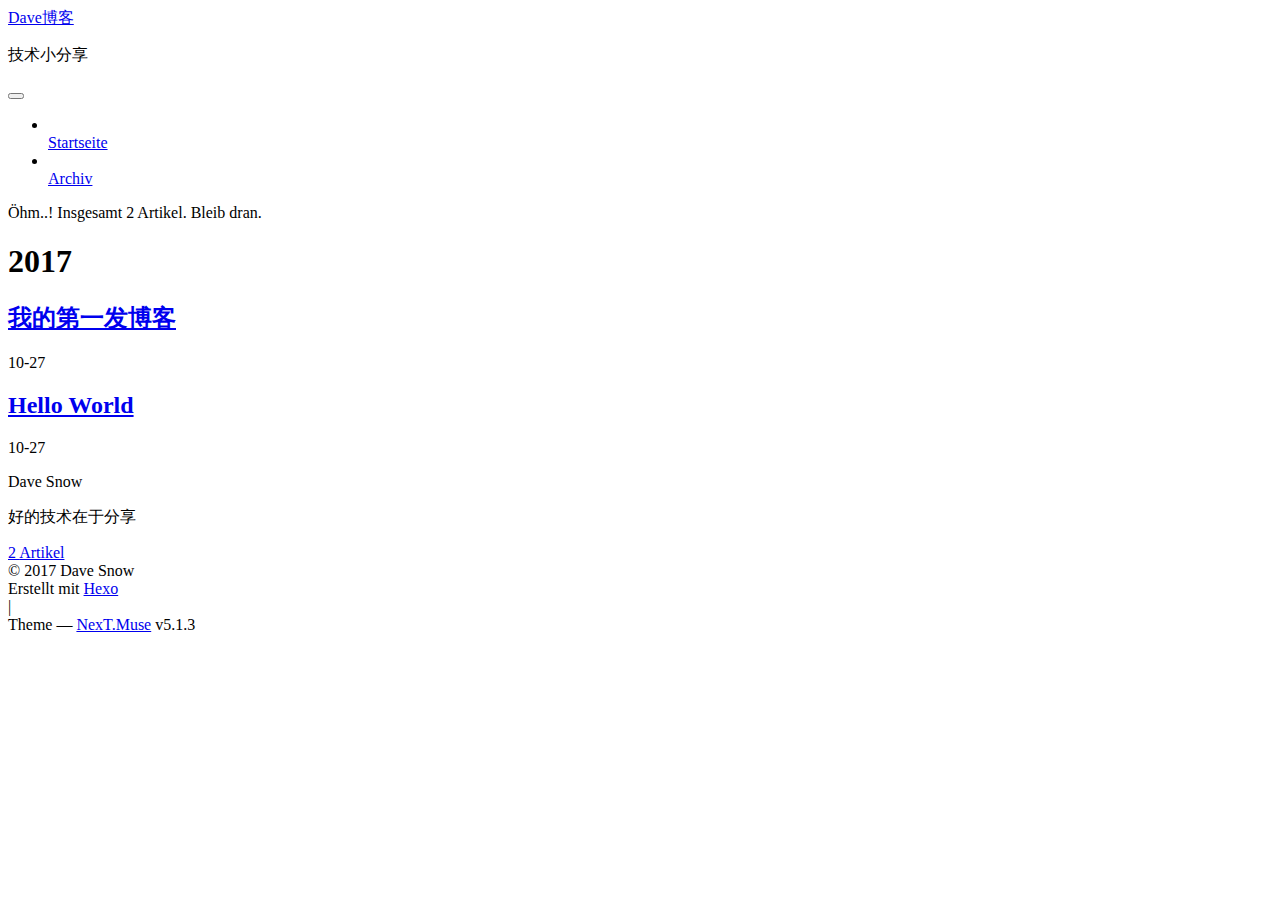
==== commit c04f6300: "Site updated: 2017-10-31 16:32:22" ====
--- a/archives/index.html
+++ b/archives/index.html
@@ -40,29 +40,29 @@
 
   
   
-  <link href="/lib/fancybox/source/jquery.fancybox.css?v=2.1.5" rel="stylesheet" type="text/css" />
-
-
-
-
-
-
-
-<link href="/lib/font-awesome/css/font-awesome.min.css?v=4.6.2" rel="stylesheet" type="text/css" />
-
-<link href="/css/main.css?v=5.1.3" rel="stylesheet" type="text/css" />
-
-
-  <link rel="apple-touch-icon" sizes="180x180" href="/images/apple-touch-icon-next.png?v=5.1.3">
-
-
-  <link rel="icon" type="image/png" sizes="32x32" href="/images/favicon-32x32-next.png?v=5.1.3">
-
-
-  <link rel="icon" type="image/png" sizes="16x16" href="/images/favicon-16x16-next.png?v=5.1.3">
-
-
-  <link rel="mask-icon" href="/images/logo.svg?v=5.1.3" color="#222">
+  <link href="/blog/lib/fancybox/source/jquery.fancybox.css?v=2.1.5" rel="stylesheet" type="text/css" />
+
+
+
+
+
+
+
+<link href="/blog/lib/font-awesome/css/font-awesome.min.css?v=4.6.2" rel="stylesheet" type="text/css" />
+
+<link href="/blog/css/main.css?v=5.1.3" rel="stylesheet" type="text/css" />
+
+
+  <link rel="apple-touch-icon" sizes="180x180" href="/blog/images/apple-touch-icon-next.png?v=5.1.3">
+
+
+  <link rel="icon" type="image/png" sizes="32x32" href="/blog/images/favicon-32x32-next.png?v=5.1.3">
+
+
+  <link rel="icon" type="image/png" sizes="16x16" href="/blog/images/favicon-16x16-next.png?v=5.1.3">
+
+
+  <link rel="mask-icon" href="/blog/images/logo.svg?v=5.1.3" color="#222">
 
 
 
@@ -82,7 +82,7 @@
 <meta name="description" content="好的技术在于分享">
 <meta property="og:type" content="website">
 <meta property="og:title" content="Dave博客">
-<meta property="og:url" content="http://yoursite.com/archives/index.html">
+<meta property="og:url" content="https://davesnow123.github.io/archives/index.html">
 <meta property="og:site_name" content="Dave博客">
 <meta property="og:description" content="好的技术在于分享">
 <meta property="og:locale" content="UTF-8">
@@ -95,7 +95,7 @@
 <script type="text/javascript" id="hexo.configurations">
   var NexT = window.NexT || {};
   var CONFIG = {
-    root: '/',
+    root: '/blog/',
     scheme: 'Muse',
     version: '5.1.3',
     sidebar: {"position":"left","display":"post","offset":12,"b2t":false,"scrollpercent":false,"onmobile":false},
@@ -118,7 +118,7 @@
 
 
 
-  <link rel="canonical" href="http://yoursite.com/archives/"/>
+  <link rel="canonical" href="https://davesnow123.github.io/archives/"/>
 
 
 
@@ -152,7 +152,7 @@
     
 
     <div class="custom-logo-site-title">
-      <a href="/"  class="brand" rel="start">
+      <a href="/blog/"  class="brand" rel="start">
         <span class="logo-line-before"><i></i></span>
         <span class="site-title">Dave博客</span>
         <span class="logo-line-after"><i></i></span>
@@ -180,7 +180,7 @@
       
         
         <li class="menu-item menu-item-home">
-          <a href="/" rel="section">
+          <a href="/blog/" rel="section">
             
               <i class="menu-item-icon fa fa-fw fa-home"></i> <br />
             
@@ -190,7 +190,7 @@
       
         
         <li class="menu-item menu-item-archives">
-          <a href="/archives/" rel="section">
+          <a href="/blog/archives/" rel="section">
             
               <i class="menu-item-icon fa fa-fw fa-archive"></i> <br />
             
@@ -254,7 +254,7 @@
 
       <h2 class="post-title">
         
-            <a class="post-title-link" href="/2017/10/27/我的博客/" itemprop="url">
+            <a class="post-title-link" href="/blog/2017/10/27/我的博客/" itemprop="url">
               
                 <span itemprop="name">我的第一发博客</span>
               
@@ -291,7 +291,7 @@
 
       <h2 class="post-title">
         
-            <a class="post-title-link" href="/2017/10/27/hello-world/" itemprop="url">
+            <a class="post-title-link" href="/blog/2017/10/27/hello-world/" itemprop="url">
               
                 <span itemprop="name">Hello World</span>
               
@@ -363,7 +363,7 @@
             
               <div class="site-state-item site-state-posts">
               
-                <a href="/archives/">
+                <a href="/blog/archives/">
               
                   <span class="site-state-item-count">2</span>
                   <span class="site-state-item-name">Artikel</span>
@@ -485,53 +485,53 @@
 
   
   
-    <script type="text/javascript" src="/lib/jquery/index.js?v=2.1.3"></script>
-  
-
-  
-  
-    <script type="text/javascript" src="/lib/fastclick/lib/fastclick.min.js?v=1.0.6"></script>
-  
-
-  
-  
-    <script type="text/javascript" src="/lib/jquery_lazyload/jquery.lazyload.js?v=1.9.7"></script>
-  
-
-  
-  
-    <script type="text/javascript" src="/lib/velocity/velocity.min.js?v=1.2.1"></script>
-  
-
-  
-  
-    <script type="text/javascript" src="/lib/velocity/velocity.ui.min.js?v=1.2.1"></script>
-  
-
-  
-  
-    <script type="text/javascript" src="/lib/fancybox/source/jquery.fancybox.pack.js?v=2.1.5"></script>
-  
-
-
-  
-
-
-  <script type="text/javascript" src="/js/src/utils.js?v=5.1.3"></script>
-
-  <script type="text/javascript" src="/js/src/motion.js?v=5.1.3"></script>
-
-
-
-  
-  
-
-  
-
-  
-
-
-  <script type="text/javascript" src="/js/src/bootstrap.js?v=5.1.3"></script>
+    <script type="text/javascript" src="/blog/lib/jquery/index.js?v=2.1.3"></script>
+  
+
+  
+  
+    <script type="text/javascript" src="/blog/lib/fastclick/lib/fastclick.min.js?v=1.0.6"></script>
+  
+
+  
+  
+    <script type="text/javascript" src="/blog/lib/jquery_lazyload/jquery.lazyload.js?v=1.9.7"></script>
+  
+
+  
+  
+    <script type="text/javascript" src="/blog/lib/velocity/velocity.min.js?v=1.2.1"></script>
+  
+
+  
+  
+    <script type="text/javascript" src="/blog/lib/velocity/velocity.ui.min.js?v=1.2.1"></script>
+  
+
+  
+  
+    <script type="text/javascript" src="/blog/lib/fancybox/source/jquery.fancybox.pack.js?v=2.1.5"></script>
+  
+
+
+  
+
+
+  <script type="text/javascript" src="/blog/js/src/utils.js?v=5.1.3"></script>
+
+  <script type="text/javascript" src="/blog/js/src/motion.js?v=5.1.3"></script>
+
+
+
+  
+  
+
+  
+
+  
+
+
+  <script type="text/javascript" src="/blog/js/src/bootstrap.js?v=5.1.3"></script>
 
 
 
